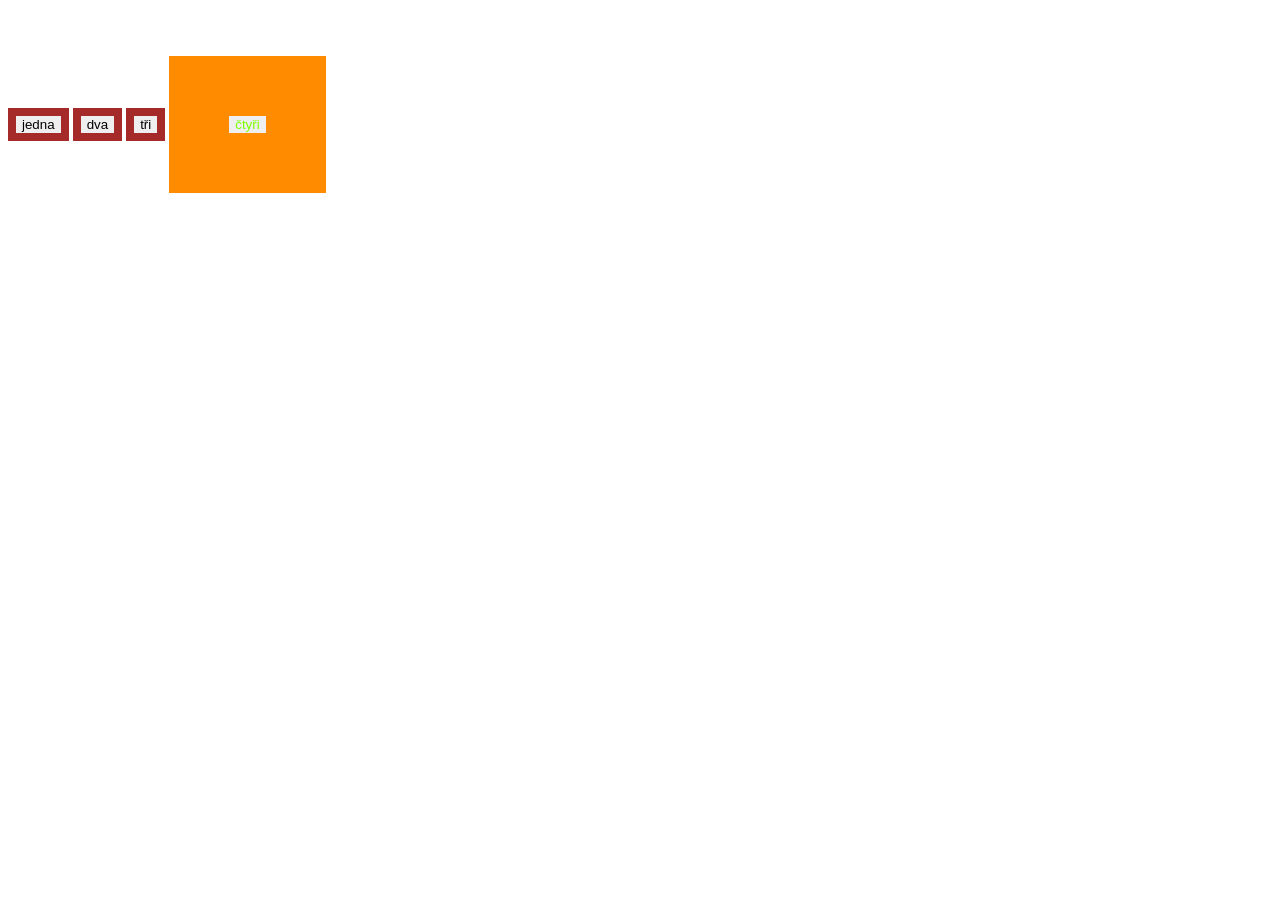
==== 3.2.8/index.html @ 77595d15 "disjcfaáíisjcfo" ====
<!DOCTYPE html>
<html lang="en">
<head>

<link rel="stylesheet" href="styles.css">
    <meta charset="UTF-8">
    <meta name="viewport" content="width=device-width, initial-scale=1.0">
    <title>Document</title>
</head>
<body>
    <button class="button-demo">jedna</button>
    <button class="button-demo">dva</button>
    <button class="button-demo">tři</button>
    <button class="čtyři">čtyři</button>
</body>
</html>
---- 3.2.8/styles.css ----
.button-demo {
    border: solid brown;
    border-width: 8px;
    margin-top: 100px;
}

.button-demo:hover {
    transform: translateY(-20px);
}

.čtyři {
    border: solid;
    border-width: 60px;
    border-color: darkorange;
    color: chartreuse;
}

.čtyři:hover {
    transform: translateY(-40px);
    box-shadow: 0 20px 40px rgb(0,0,0,12);
}
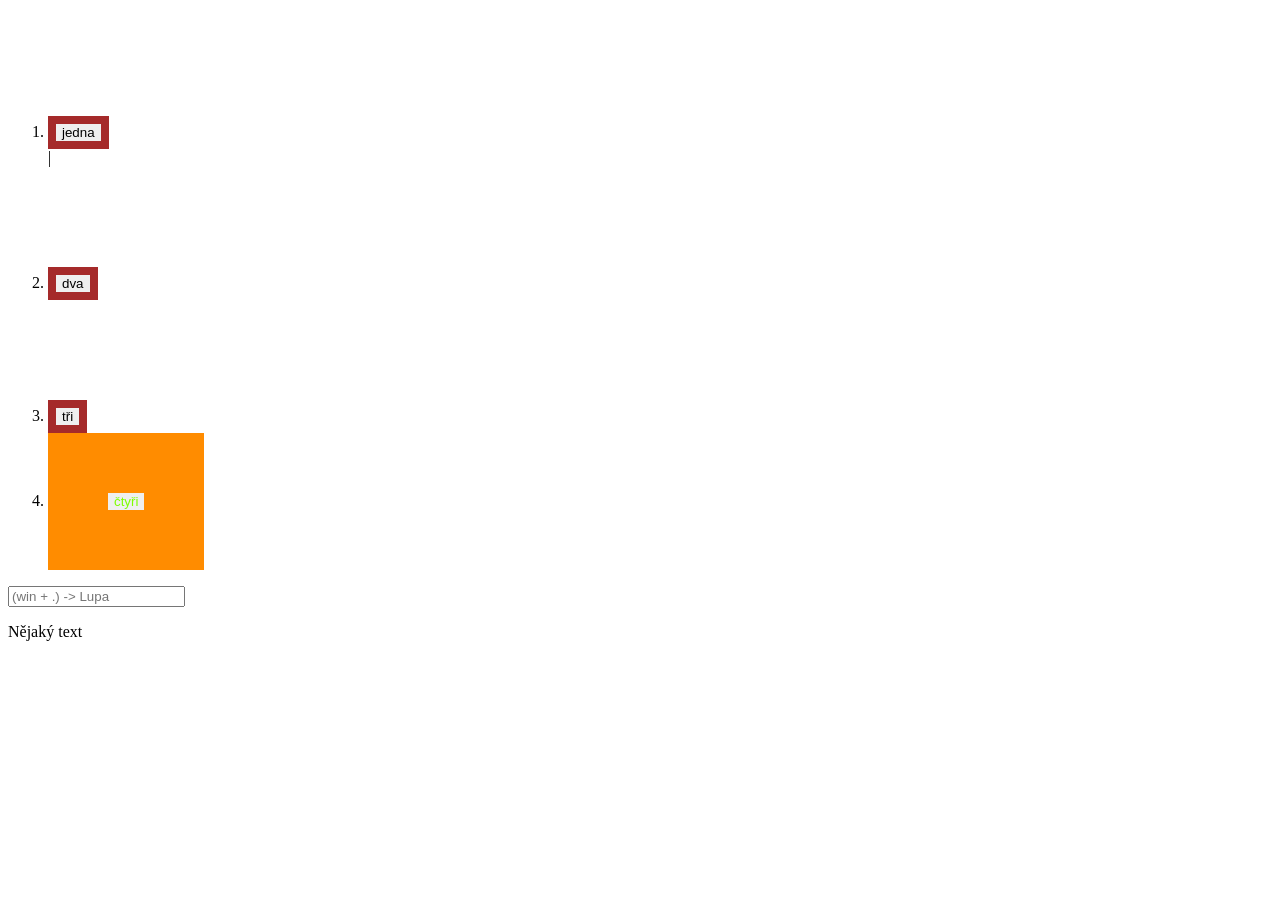
==== commit c886def2: "dfgujdfxgoijhbaOP" ====
--- a/3.2.8/index.html
+++ b/3.2.8/index.html
@@ -1,16 +1,28 @@
 <!DOCTYPE html>
 <html lang="en">
 <head>
-
 <link rel="stylesheet" href="styles.css">
     <meta charset="UTF-8">
     <meta name="viewport" content="width=device-width, initial-scale=1.0">
     <title>Document</title>
 </head>
 <body>
-    <button class="button-demo">jedna</button>
-    <button class="button-demo">dva</button>
-    <button class="button-demo">tři</button>
-    <button class="čtyři">čtyři</button>
+    <ol>
+        <li><button class="button-demo">jedna</button></li>
+    |   <li><button class="button-demo">dva</button></li>
+        <li><button class="button-demo">tři</button></li>
+        <li><button class="čtyři">čtyři</button></li>
+    </ol>
+    
+    <div class="search container">
+
+        <input type="text" placeholder="(win + .) -> Lupa" class="search input">
+        <span class="search-icon"></span>
+        <div class="long.content">
+        <p>Nějaký text</p>
+        </div>
+        <a href="#"></a>
+
+    </div>
 </body>
 </html>
--- a/3.2.8/styles.css
+++ b/3.2.8/styles.css
@@ -18,4 +18,20 @@
 .čtyři:hover {
     transform: translateY(-40px);
     box-shadow: 0 20px 40px rgb(0,0,0,12);
-}+}
+.long-content {min-height: 1500px;
+position: sticky;}
+
+.navbar {
+position: sticky;
+top: 0;
+z-index: 10;
+background: coral;
+border-bottom: 6px solid;
+}
+div
+fixed-btn {
+    position: fixed;
+    bottom: 20px;
+    z-index: 2;
+    text-decoration: none}
